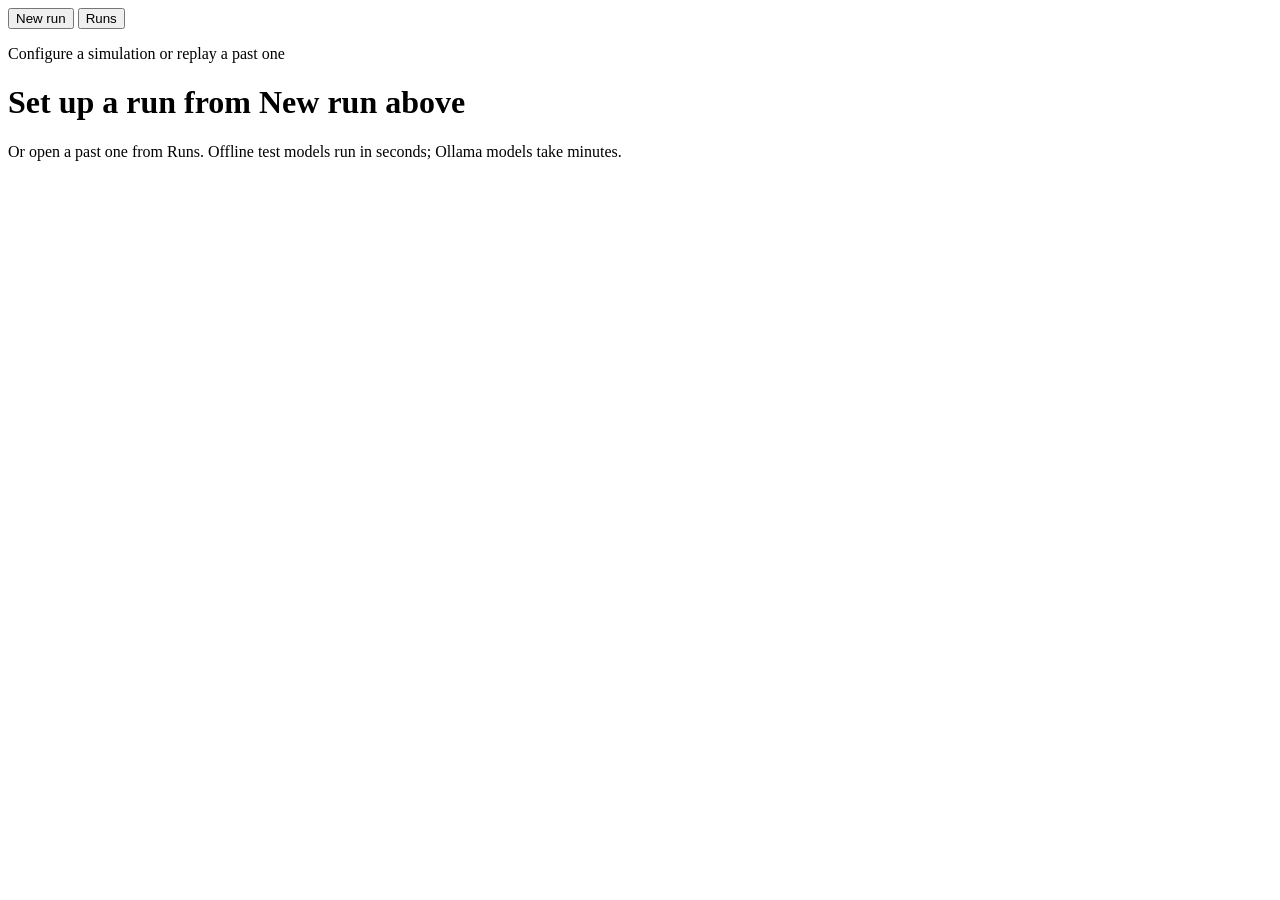
==== src/disensa/app/web/lab/index.html @ bc76a9f4 "Network topologies: finish docs section, add config checks - Docs: ER card says clustering is low (n" ====
<!doctype html>
<html lang="en">
<head>
<meta charset="utf-8">
<meta name="viewport" content="width=device-width, initial-scale=1">
<title>Opinion Lab</title>
<link rel="preconnect" href="https://fonts.googleapis.com">
<link rel="preconnect" href="https://fonts.gstatic.com" crossorigin>
<link rel="stylesheet" href="https://fonts.googleapis.com/css2?family=Geist:wght@400;500;600&family=Geist+Mono:wght@500&display=swap">
<script src="/vendor/d3.min.js"></script>
<link rel="stylesheet" href="/shared/base.css">
<link rel="stylesheet" href="/lab/lab.css">
<script src="/shared/header.js"></script>
</head>
<body>
<site-header current="lab"></site-header>

<section class="labcard" id="labcard" aria-label="Lab">
  <div class="labbar">
    <div class="toggle" role="group" aria-label="Lab panels">
      <button type="button" id="tab-new" aria-pressed="false" aria-controls="drawer">New run</button>
      <button type="button" id="tab-runs" aria-pressed="false" aria-controls="drawer">Runs</button>
    </div>
    <p class="labbar-hint">Configure a simulation or replay a past one</p>
  </div>
  <div class="drawer" id="drawer">
    <div class="drawer-inner">
      <div class="drawer-scroll">
        <section id="pane-new" hidden>
          
          <form id="form" autocomplete="off" novalidate>
        <p class="wiz-count" id="wiz-count"></p>
        <div class="wiz-progress" id="wiz-progress"></div>
        <section class="wiz-step" data-step="start" hidden>
          <h3>Start</h3>
          <p class="intro">Begin from a preset, or set everything yourself. Every step can be changed later.</p>
          <fieldset>
          <label class="f">Start from a preset
            <select id="preset"><option value="">Custom</option></select>
          </label>
        </fieldset>
          <fieldset>
          <legend>Agents</legend>
          <p class="hint">LLM agents interact by exchanging messages; a numeric model moves numbers with a fixed rule.</p>
          <div class="seg" role="group" aria-label="Engine">
            <button type="button" id="eng-llm" aria-pressed="true">LLM agents</button>
            <button type="button" id="eng-num" aria-pressed="false">Numeric model</button>
          </div>
          <div class="row">
            <label class="f">Run name <input type="text" id="name" value="my_run"></label>
            <label class="f">Seed <input type="number" id="seed" value="1" step="1"></label>
          </div>
        </fieldset>
        </section>
        <section class="wiz-step" data-step="network" hidden>
          <h3>Network</h3>
          <p class="intro">Who is connected to whom.</p>
          <fieldset>
          <legend>Network</legend>
          <div class="row">
            <label class="f">Topology
              <select id="topology">
                <option value="watts_strogatz">Small-world (Watts–Strogatz)</option>
                <option value="barabasi_albert">Scale-free (Barabási–Albert)</option>
                <option value="erdos_renyi">Random (Erdős–Rényi)</option>
              </select>
            </label>
            <label class="f">Agents <input type="number" id="n" value="50" min="3" max="500"></label>
          </div>
          <div class="row" data-topo="watts_strogatz">
            <label class="f">Neighbours k <input type="number" id="k" value="6" min="2" step="2"></label>
            <label class="f">Rewire β <input type="number" id="beta" value="0.1" min="0" max="1" step="0.05"></label>
          </div>
          <div class="row" data-topo="barabasi_albert">
            <label class="f">Links per new node m <input type="number" id="m" value="3" min="1"></label>
          </div>
          <div class="row" data-topo="erdos_renyi">
            <label class="f">Edge probability p <input type="number" id="p" value="0.12" min="0" max="1" step="0.01"></label>
          </div>
        </fieldset>
          <div class="checks" data-checks="network" aria-live="polite"></div>
        </section>
        <section class="wiz-step" data-step="opinions" hidden>
          <h3>Initial opinions</h3>
          <p class="intro">Where agents stand at step 0, from −2 (strongly oppose) to +2 (strongly support).</p>
          <fieldset>
          <legend>Initial opinions (−2 … +2)</legend>
          <div class="row">
            <label class="f">Distribution
              <select id="dist">
                <option value="uniform">Uniform</option>
                <option value="normal">Normal</option>
                <option value="bimodal">Two camps</option>
              </select>
            </label>
          </div>
          <div class="row" id="dist-params">
            <label class="f" id="mean-label">Mean <input type="number" id="mean" value="0" step="0.1"></label>
            <label class="f">Spread (std) <input type="number" id="std" value="1" min="0" step="0.1"></label>
          </div>
        </fieldset>
          <div class="checks" data-checks="opinions" aria-live="polite"></div>
        </section>
        <section class="wiz-step" data-step="algorithm" hidden>
          <h3>Algorithm</h3>
          <p class="intro">The rule each agent uses to update its opinion.</p>
          <fieldset>
            <legend>Algorithm</legend>
            <label class="f">Model
              <select id="algo">
                <option value="bounded_confidence">Bounded confidence (Hegselmann–Krause)</option>
                <option value="degroot">DeGroot</option>
              </select>
            </label>
            <div class="row">
              <label class="f">Steps <input type="number" id="steps" value="60" min="1" max="1000"></label>
              <label class="f" data-algo="bc">Confidence ε <input type="number" id="eps" value="0.8" min="0" step="0.1"></label>
            </div>
            <div class="row">
              <label class="f" data-algo="bc">Rate μ <input type="number" id="mu" value="0.5" min="0" max="1" step="0.05"></label>
            </div>
          </fieldset>
          <div class="checks" data-checks="algorithm" aria-live="polite"></div>
        </section>
        <section class="wiz-step" data-step="models" hidden>
          <h3>Topic and models</h3>
          <p class="intro">What agents discuss, and which language models play them.</p>
          <fieldset>
            <legend>Topic</legend>
            <label class="f">Statement agents take a position on
              <textarea id="statement">Euthanasia should be legal for terminally ill adults who clearly request it.</textarea>
            </label>
          </fieldset>
          <fieldset>
            <legend>Models</legend>
            <div id="ollama-note" class="notice" hidden></div>
            <div id="models"></div>
            <button type="button" class="link-btn" id="add-model">+ Add model</button>
            <p class="hint">Weights set each model's share of agents; agents are placed at random.</p>
          </fieldset>
        </section>
        <section class="wiz-step" data-step="interactions" hidden>
          <h3>Interactions</h3>
          <p class="intro">How long the run lasts and how many others each agent interacts with per step.</p>
          <fieldset>
            <legend>Simulation</legend>
            <div class="row3">
              <label class="f">Steps <input type="number" id="llm-steps" value="15" min="1" max="200"></label>
              <label class="f">Interactions min <input type="number" id="imin" value="2" min="0"></label>
              <label class="f">max <input type="number" id="imax" value="5" min="1"></label>
            </div>
          </fieldset>
          <div class="checks" data-checks="interactions" aria-live="polite"></div>
        </section>
        <section class="wiz-step" data-step="review" hidden>
          <h3>Review and run</h3>
          <p class="intro">Check your choices. Use Edit to go back to any step.</p>
          <div class="checks" data-checks="review" aria-live="polite"></div>
          <div class="review" id="review"></div>
        </section>
        <div class="wiz-nav">
          <button type="button" class="btn-ghost" id="wiz-back">Back</button>
          <p class="error" id="form-error" role="alert"></p>
          <button type="button" class="primary" id="wiz-next">Next</button>
          <button class="primary" id="run-btn" type="submit" hidden>Run simulation</button>
        </div>
      </form>
        </section>
        <section id="pane-runs" hidden>
          <div class="drawer-head"><h2>Previous runs</h2><p class="hint">Open one to replay it.</p></div>
          <div id="runs"></div>
        </section>
      </div>
    </div>
  </div>
</section>

<div class="shell">
  <main>
    <div id="empty" class="empty">
      <div>
        <h1>Set up a run from New run above</h1>
        <p>Or open a past one from Runs. Offline test models run in seconds; Ollama models take minutes.</p>
      </div>
    </div>

    <div id="view" hidden>
      <div class="head">
        <h1 id="title"></h1>
        <div style="display:flex;gap:8px;align-items:center">
          <span class="pill" id="status"></span>
          <button type="button" class="icon-btn" id="cancel" hidden style="padding:0 10px">Stop</button>
        </div>
      </div>
      <p class="topic" id="topic"></p>
      <div class="chips" id="chips"></div>

      <div class="controls">
        <button type="button" class="play" id="play" aria-label="Play">▶</button>
        <input type="range" id="scrub" min="0" max="1" step="0.001" value="0" aria-label="Time">
        <div class="stepbox"><span class="hint">Step</span> <b id="step">0</b><span class="hint" id="of"> / 0</span></div>
        <label class="hint">Speed
          <select id="speed">
            <option value="0.5">slow</option>
            <option value="1.2" selected>normal</option>
            <option value="3">fast</option>
          </select>
        </label>
        <button type="button" class="icon-btn" id="table-toggle" style="padding:0 10px">Table</button>
      </div>

      <div class="grid">
        <div class="card">
          <h2>Network</h2>
          <div id="net"></div>
          <div class="legend" id="net-legend"></div>
        </div>
        <div class="card">
          <h2>Agent</h2>
          <div id="agent"></div>
        </div>
      </div>

      <div class="charts">
        <div class="card chart"><h2>Polarization</h2><div id="c-pol"></div></div>
        <div class="card chart"><h2>Disagreement with neighbours</h2><div id="c-dis"></div></div>
        <div class="card chart"><h2>Neighbour correlation</h2><div id="c-nci"></div></div>
      </div>
      <div class="charts2">
        <div class="card chart"><h2 id="means-title">Mean opinion by model</h2><div id="c-means"></div><div class="legend" id="means-legend"></div></div>
        <div class="card chart"><h2>Opinion distribution</h2><div id="c-hist"></div></div>
      </div>

      <div class="card" id="table-card" hidden>
        <h2>All agents</h2>
        <div class="table-scroll">
          <table><thead><tr><th class="num">Agent</th><th>Model</th><th class="num">Opinion</th><th class="num">Links</th><th>Message</th></tr></thead><tbody id="tbody"></tbody></table>
        </div>
      </div>
    </div>
  </main>
</div>
<div id="tooltip" role="status"></div>

<script src="/lab/lab.js"></script>
</body>
</html>
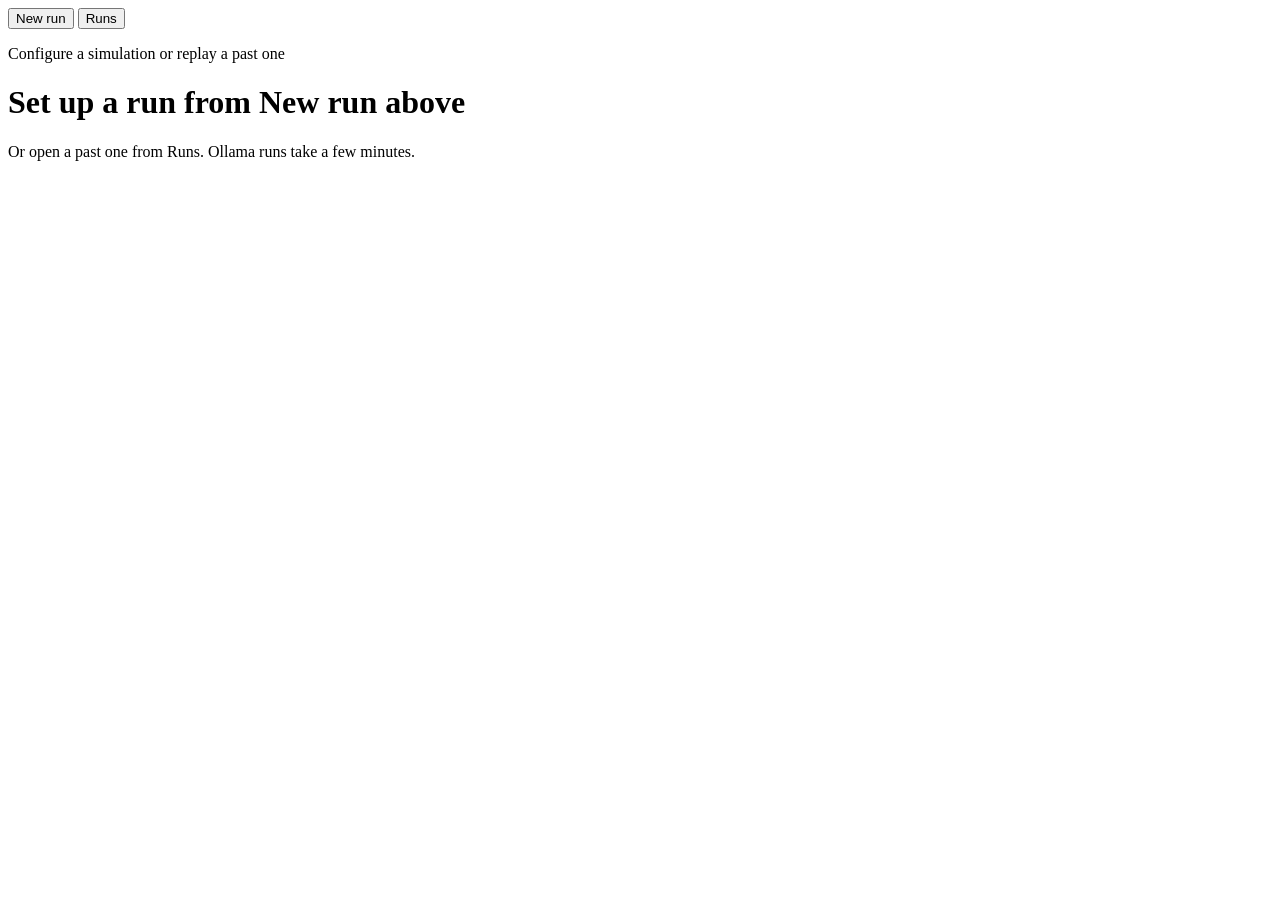
==== commit 94126734: "Remove the offline fake models from the app The lab, server, LLM client and demo configs no longer o" ====
--- a/src/disensa/app/web/lab/index.html
+++ b/src/disensa/app/web/lab/index.html
@@ -110,6 +110,7 @@
               <select id="algo">
                 <option value="bounded_confidence">Bounded confidence (Hegselmann–Krause)</option>
                 <option value="degroot">DeGroot</option>
+                <option value="friedkin_johnsen">Friedkin–Johnsen</option>
               </select>
             </label>
             <div class="row">
@@ -118,6 +119,7 @@
             </div>
             <div class="row">
               <label class="f" data-algo="bc">Rate μ <input type="number" id="mu" value="0.5" min="0" max="1" step="0.05"></label>
+              <label class="f" data-algo="fj">Stubbornness λ <input type="number" id="lam" value="1" min="0.1" step="0.1"></label>
             </div>
           </fieldset>
           <div class="checks" data-checks="algorithm" aria-live="polite"></div>
@@ -180,7 +182,7 @@
     <div id="empty" class="empty">
       <div>
         <h1>Set up a run from New run above</h1>
-        <p>Or open a past one from Runs. Offline test models run in seconds; Ollama models take minutes.</p>
+        <p>Or open a past one from Runs. Ollama runs take a few minutes.</p>
       </div>
     </div>
 
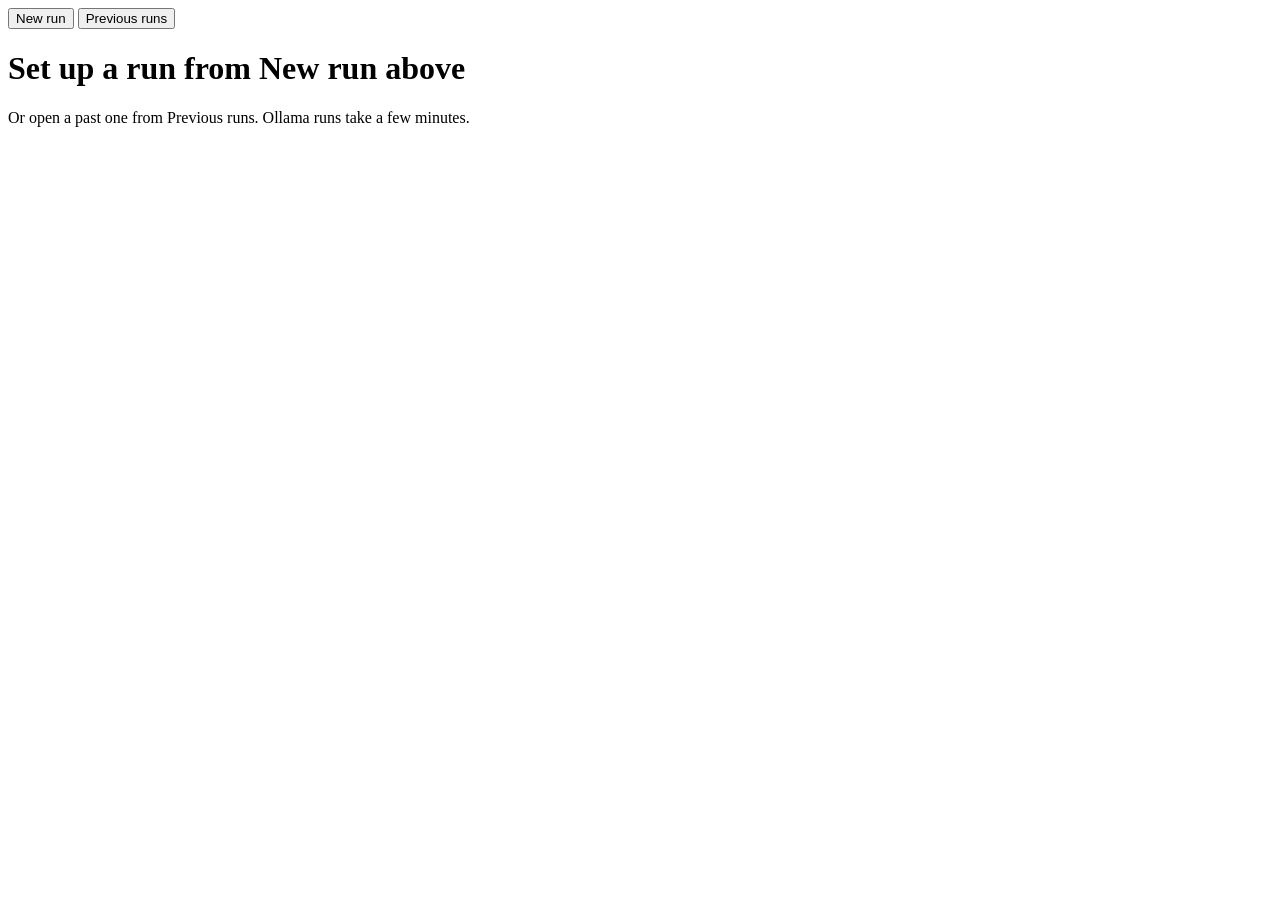
==== commit c9f72e39: "Lab: redesign the setup wizard, local models only - Setup steps: card pickers for topology, distribu" ====
--- a/src/disensa/app/web/lab/index.html
+++ b/src/disensa/app/web/lab/index.html
@@ -19,9 +19,8 @@
   <div class="labbar">
     <div class="toggle" role="group" aria-label="Lab panels">
       <button type="button" id="tab-new" aria-pressed="false" aria-controls="drawer">New run</button>
-      <button type="button" id="tab-runs" aria-pressed="false" aria-controls="drawer">Runs</button>
-    </div>
-    <p class="labbar-hint">Configure a simulation or replay a past one</p>
+      <button type="button" id="tab-runs" aria-pressed="false" aria-controls="drawer">Previous runs</button>
+    </div>
   </div>
   <div class="drawer" id="drawer">
     <div class="drawer-inner">
@@ -33,38 +32,43 @@
         <div class="wiz-progress" id="wiz-progress"></div>
         <section class="wiz-step" data-step="start" hidden>
           <h3>Start</h3>
-          <p class="intro">Begin from a preset, or set everything yourself. Every step can be changed later.</p>
-          <fieldset>
-          <label class="f">Start from a preset
-            <select id="preset"><option value="">Custom</option></select>
-          </label>
-        </fieldset>
+          <p class="intro">Choose between LLM agents or Numeric Algorithms, a name for the run and a seed for reproduction. For more information refer to <a href="/docs#how-a-run-works" target="_blank" rel="noopener">How a run works</a>.</p>
           <fieldset>
           <legend>Agents</legend>
-          <p class="hint">LLM agents interact by exchanging messages; a numeric model moves numbers with a fixed rule.</p>
           <div class="seg" role="group" aria-label="Engine">
             <button type="button" id="eng-llm" aria-pressed="true">LLM agents</button>
-            <button type="button" id="eng-num" aria-pressed="false">Numeric model</button>
-          </div>
-          <div class="row">
-            <label class="f">Run name <input type="text" id="name" value="my_run"></label>
+            <button type="button" id="eng-num" aria-pressed="false">Numeric algorithms</button>
+          </div>
+          <div class="row">
+            <label class="f">Run name <input type="text" id="name" value="Run 1"></label>
             <label class="f">Seed <input type="number" id="seed" value="1" step="1"></label>
           </div>
         </fieldset>
         </section>
         <section class="wiz-step" data-step="network" hidden>
           <h3>Network</h3>
-          <p class="intro">Who is connected to whom.</p>
-          <fieldset>
-          <legend>Network</legend>
-          <div class="row">
-            <label class="f">Topology
-              <select id="topology">
-                <option value="watts_strogatz">Small-world (Watts–Strogatz)</option>
-                <option value="barabasi_albert">Scale-free (Barabási–Albert)</option>
-                <option value="erdos_renyi">Random (Erdős–Rényi)</option>
-              </select>
-            </label>
+          <p class="intro">Configure the network structure and its respective parameters. For more information refer to <a href="/docs#topologies" target="_blank" rel="noopener">Network Topologies</a>.</p>
+          <fieldset>
+          <legend>Topology</legend>
+          <input type="hidden" id="topology" value="watts_strogatz">
+          <div class="pick-cards" role="group" aria-label="Topology" data-for="topology">
+            <button type="button" class="pick-card" data-value="erdos_renyi" aria-pressed="false">
+              <svg width="63" height="42" viewBox="0 0 84 56" aria-hidden="true"><g stroke="#9ec5f4" stroke-width="1.2"><line x1="12" y1="12" x2="40" y2="44"/><line x1="12" y1="12" x2="70" y2="16"/><line x1="40" y1="44" x2="70" y2="16"/><line x1="26" y1="30" x2="58" y2="40"/><line x1="58" y1="40" x2="70" y2="16"/><line x1="12" y1="12" x2="26" y2="30"/></g><g fill="#2a78d6"><circle cx="12" cy="12" r="4"/><circle cx="40" cy="44" r="4"/><circle cx="70" cy="16" r="4"/><circle cx="26" cy="30" r="4"/><circle cx="58" cy="40" r="4"/></g></svg>
+              <span class="pick-name">Random</span><span class="pick-sub">Erdős–Rényi</span>
+            </button>
+            <button type="button" class="pick-card" data-value="watts_strogatz" aria-pressed="true">
+              <svg width="63" height="42" viewBox="0 0 84 56" aria-hidden="true"><g stroke="#9ec5f4" stroke-width="1.2"><line x1="42.0" y1="6.0" x2="57.6" y2="12.4"/><line x1="57.6" y1="12.4" x2="64.0" y2="28.0"/><line x1="64.0" y1="28.0" x2="57.6" y2="43.6"/><line x1="57.6" y1="43.6" x2="42.0" y2="50.0"/><line x1="42.0" y1="50.0" x2="26.4" y2="43.6"/><line x1="26.4" y1="43.6" x2="20.0" y2="28.0"/><line x1="20.0" y1="28.0" x2="26.4" y2="12.4"/><line x1="26.4" y1="12.4" x2="42.0" y2="6.0"/><line x1="42.0" y1="6.0" x2="64.0" y2="28.0"/><line x1="57.6" y1="12.4" x2="57.6" y2="43.6"/><line x1="64.0" y1="28.0" x2="42.0" y2="50.0"/><line x1="57.6" y1="43.6" x2="26.4" y2="43.6"/><line x1="42.0" y1="50.0" x2="20.0" y2="28.0"/><line x1="26.4" y1="43.6" x2="26.4" y2="12.4"/><line x1="20.0" y1="28.0" x2="42.0" y2="6.0"/></g><g stroke="#2a78d6" stroke-width="1.2" opacity="0.75"><line x1="57.6" y1="12.4" x2="26.4" y2="43.6"/></g><g fill="#2a78d6"><circle cx="42.0" cy="6.0" r="3.5"/><circle cx="57.6" cy="12.4" r="3.5"/><circle cx="64.0" cy="28.0" r="3.5"/><circle cx="57.6" cy="43.6" r="3.5"/><circle cx="42.0" cy="50.0" r="3.5"/><circle cx="26.4" cy="43.6" r="3.5"/><circle cx="20.0" cy="28.0" r="3.5"/><circle cx="26.4" cy="12.4" r="3.5"/></g></svg>
+              <span class="pick-name">Small-world</span><span class="pick-sub">Watts–Strogatz</span>
+            </button>
+            <button type="button" class="pick-card" data-value="barabasi_albert" aria-pressed="false">
+              <svg width="63" height="42" viewBox="0 0 84 56" aria-hidden="true"><g stroke="#9ec5f4" stroke-width="1.2"><line x1="42" y1="28" x2="14" y2="10"/><line x1="42" y1="28" x2="14" y2="46"/><line x1="42" y1="28" x2="70" y2="10"/><line x1="42" y1="28" x2="72" y2="44"/><line x1="42" y1="28" x2="42" y2="6"/><line x1="70" y1="10" x2="78" y2="26"/></g><g fill="#2a78d6"><circle cx="42" cy="28" r="6.5"/><circle cx="14" cy="10" r="3"/><circle cx="14" cy="46" r="3"/><circle cx="70" cy="10" r="4"/><circle cx="72" cy="44" r="3"/><circle cx="42" cy="6" r="3"/><circle cx="78" cy="26" r="3"/></g></svg>
+              <span class="pick-name">Scale-free</span><span class="pick-sub">Barabási–Albert</span>
+            </button>
+          </div>
+        </fieldset>
+          <fieldset>
+          <legend>Parameters</legend>
+          <div class="row">
             <label class="f">Agents <input type="number" id="n" value="50" min="3" max="500"></label>
           </div>
           <div class="row" data-topo="watts_strogatz">
@@ -82,19 +86,32 @@
         </section>
         <section class="wiz-step" data-step="opinions" hidden>
           <h3>Initial opinions</h3>
-          <p class="intro">Where agents stand at step 0, from −2 (strongly oppose) to +2 (strongly support).</p>
-          <fieldset>
-          <legend>Initial opinions (−2 … +2)</legend>
-          <div class="row">
-            <label class="f">Distribution
-              <select id="dist">
-                <option value="uniform">Uniform</option>
-                <option value="normal">Normal</option>
-                <option value="bimodal">Two camps</option>
-              </select>
-            </label>
-          </div>
-          <div class="row" id="dist-params">
+          <p class="intro">Choose how opinions are spread across agents at step 0, and its respective parameters. For more information refer to <a href="/docs#initial-opinions" target="_blank" rel="noopener">Initial opinions</a>.</p>
+          <fieldset>
+          <legend>Distribution</legend>
+          <select id="dist" hidden>
+            <option value="uniform">Uniform</option>
+            <option value="normal">Normal</option>
+            <option value="bimodal">Two camps</option>
+          </select>
+          <div class="pick-cards" role="group" aria-label="Distribution" data-for="dist">
+            <button type="button" class="pick-card" data-value="uniform" aria-pressed="true">
+              <svg width="63" height="42" viewBox="0 0 63 42" aria-hidden="true"><line x1="0" y1="38.5" x2="63" y2="38.5" stroke="#9ec5f4" stroke-width="1"/><g fill="#2a78d6" fill-opacity="0.7"><rect x="2.00" y="20.4" width="2.53" height="17.6" rx="0.5"/><rect x="5.53" y="20.4" width="2.53" height="17.6" rx="0.5"/><rect x="9.06" y="20.4" width="2.53" height="17.6" rx="0.5"/><rect x="12.59" y="20.4" width="2.53" height="17.6" rx="0.5"/><rect x="16.12" y="20.4" width="2.53" height="17.6" rx="0.5"/><rect x="19.65" y="20.4" width="2.53" height="17.6" rx="0.5"/><rect x="23.18" y="20.4" width="2.53" height="17.6" rx="0.5"/><rect x="26.71" y="20.4" width="2.53" height="17.6" rx="0.5"/><rect x="30.24" y="20.4" width="2.53" height="17.6" rx="0.5"/><rect x="33.76" y="20.4" width="2.53" height="17.6" rx="0.5"/><rect x="37.29" y="20.4" width="2.53" height="17.6" rx="0.5"/><rect x="40.82" y="20.4" width="2.53" height="17.6" rx="0.5"/><rect x="44.35" y="20.4" width="2.53" height="17.6" rx="0.5"/><rect x="47.88" y="20.4" width="2.53" height="17.6" rx="0.5"/><rect x="51.41" y="20.4" width="2.53" height="17.6" rx="0.5"/><rect x="54.94" y="20.4" width="2.53" height="17.6" rx="0.5"/><rect x="58.47" y="20.4" width="2.53" height="17.6" rx="0.5"/></g></svg>
+              <span class="pick-name">Uniform</span>
+            </button>
+            <button type="button" class="pick-card" data-value="normal" aria-pressed="false">
+              <svg width="63" height="42" viewBox="0 0 63 42" aria-hidden="true"><line x1="0" y1="38.5" x2="63" y2="38.5" stroke="#9ec5f4" stroke-width="1"/><g fill="#2a78d6" fill-opacity="0.7"><rect x="2.00" y="36.4" width="2.53" height="1.6" rx="0.5"/><rect x="5.53" y="36.0" width="2.53" height="2.0" rx="0.5"/><rect x="9.06" y="33.8" width="2.53" height="4.2" rx="0.5"/><rect x="12.59" y="30.2" width="2.53" height="7.8" rx="0.5"/><rect x="16.12" y="25.0" width="2.53" height="13.0" rx="0.5"/><rect x="19.65" y="18.8" width="2.53" height="19.2" rx="0.5"/><rect x="23.18" y="12.5" width="2.53" height="25.5" rx="0.5"/><rect x="26.71" y="7.8" width="2.53" height="30.2" rx="0.5"/><rect x="30.24" y="6.0" width="2.53" height="32.0" rx="0.5"/><rect x="33.76" y="7.8" width="2.53" height="30.2" rx="0.5"/><rect x="37.29" y="12.5" width="2.53" height="25.5" rx="0.5"/><rect x="40.82" y="18.8" width="2.53" height="19.2" rx="0.5"/><rect x="44.35" y="25.0" width="2.53" height="13.0" rx="0.5"/><rect x="47.88" y="30.2" width="2.53" height="7.8" rx="0.5"/><rect x="51.41" y="33.8" width="2.53" height="4.2" rx="0.5"/><rect x="54.94" y="36.0" width="2.53" height="2.0" rx="0.5"/><rect x="58.47" y="36.4" width="2.53" height="1.6" rx="0.5"/></g></svg>
+              <span class="pick-name">Normal</span>
+            </button>
+            <button type="button" class="pick-card" data-value="bimodal" aria-pressed="false">
+              <svg width="63" height="42" viewBox="0 0 63 42" aria-hidden="true"><line x1="0" y1="38.5" x2="63" y2="38.5" stroke="#9ec5f4" stroke-width="1"/><g fill="#2a78d6" fill-opacity="0.7"><rect x="2.00" y="24.1" width="2.53" height="13.9" rx="0.5"/><rect x="5.53" y="14.2" width="2.53" height="23.8" rx="0.5"/><rect x="9.06" y="7.0" width="2.53" height="31.0" rx="0.5"/><rect x="12.59" y="7.2" width="2.53" height="30.8" rx="0.5"/><rect x="16.12" y="14.7" width="2.53" height="23.3" rx="0.5"/><rect x="19.65" y="24.6" width="2.53" height="13.4" rx="0.5"/><rect x="23.18" y="32.1" width="2.53" height="5.9" rx="0.5"/><rect x="26.71" y="36.1" width="2.53" height="1.9" rx="0.5"/><rect x="30.24" y="36.4" width="2.53" height="1.6" rx="0.5"/><rect x="33.76" y="36.1" width="2.53" height="1.9" rx="0.5"/><rect x="37.29" y="32.1" width="2.53" height="5.9" rx="0.5"/><rect x="40.82" y="24.6" width="2.53" height="13.4" rx="0.5"/><rect x="44.35" y="14.7" width="2.53" height="23.3" rx="0.5"/><rect x="47.88" y="7.2" width="2.53" height="30.8" rx="0.5"/><rect x="51.41" y="7.0" width="2.53" height="31.0" rx="0.5"/><rect x="54.94" y="14.2" width="2.53" height="23.8" rx="0.5"/><rect x="58.47" y="24.1" width="2.53" height="13.9" rx="0.5"/></g></svg>
+              <span class="pick-name">Two camps</span>
+            </button>
+          </div>
+        </fieldset>
+          <fieldset id="dist-params">
+          <legend>Parameters</legend>
+          <div class="row">
             <label class="f" id="mean-label">Mean <input type="number" id="mean" value="0" step="0.1"></label>
             <label class="f">Spread (std) <input type="number" id="std" value="1" min="0" step="0.1"></label>
           </div>
@@ -103,47 +120,70 @@
         </section>
         <section class="wiz-step" data-step="algorithm" hidden>
           <h3>Algorithm</h3>
-          <p class="intro">The rule each agent uses to update its opinion.</p>
-          <fieldset>
-            <legend>Algorithm</legend>
-            <label class="f">Model
-              <select id="algo">
-                <option value="bounded_confidence">Bounded confidence (Hegselmann–Krause)</option>
-                <option value="degroot">DeGroot</option>
-                <option value="friedkin_johnsen">Friedkin–Johnsen</option>
-              </select>
-            </label>
-            <div class="row">
-              <label class="f">Steps <input type="number" id="steps" value="60" min="1" max="1000"></label>
-              <label class="f" data-algo="bc">Confidence ε <input type="number" id="eps" value="0.8" min="0" step="0.1"></label>
-            </div>
-            <div class="row">
-              <label class="f" data-algo="bc">Rate μ <input type="number" id="mu" value="0.5" min="0" max="1" step="0.05"></label>
-              <label class="f" data-algo="fj">Stubbornness λ <input type="number" id="lam" value="1" min="0.1" step="0.1"></label>
-            </div>
-          </fieldset>
+          <p class="intro">Choose the rule each agent uses to update its opinion, and its respective parameters. For more information refer to <a href="/docs#algorithms" target="_blank" rel="noopener">Numeric algorithms</a>.</p>
+          <fieldset>
+          <legend>Algorithm</legend>
+          <select id="algo" hidden>
+            <option value="bounded_confidence">Bounded confidence (Hegselmann–Krause)</option>
+            <option value="degroot">DeGroot</option>
+            <option value="friedkin_johnsen">Friedkin–Johnsen</option>
+          </select>
+          <div class="pick-cards" role="group" aria-label="Algorithm" data-for="algo">
+            <button type="button" class="pick-card" data-value="degroot" aria-pressed="false">
+              <svg width="63" height="42" viewBox="0 0 63 42" aria-hidden="true"><line x1="0" y1="40.5" x2="63" y2="40.5" stroke="#9ec5f4" stroke-width="1"/><g fill="none" stroke="#2a78d6" stroke-opacity="0.7" stroke-width="1.2" stroke-linecap="round"><polyline points="2.0,38.1 5.0,34.1 7.9,31.0 10.8,28.6 13.8,26.8 16.8,25.3 19.7,24.2 22.6,23.3 25.6,22.6 28.6,22.1 31.5,21.6 34.5,21.3 37.4,21.1 40.4,20.9 43.3,20.7 46.2,20.6 49.2,20.5 52.1,20.4 55.1,20.4 58.0,20.3 61.0,20.3"/><polyline points="2.0,32.4 5.0,29.7 7.9,27.6 10.8,25.9 13.8,24.7 16.8,23.7 19.7,22.9 22.6,22.3 25.6,21.8 28.6,21.5 31.5,21.2 34.5,21.0 37.4,20.8 40.4,20.6 43.3,20.5 46.2,20.5 49.2,20.4 52.1,20.3 55.1,20.3 58.0,20.3 61.0,20.3"/><polyline points="2.0,27.6 5.0,26.0 7.9,24.7 10.8,23.7 13.8,22.9 16.8,22.3 19.7,21.8 22.6,21.5 25.6,21.2 28.6,21.0 31.5,20.8 34.5,20.6 37.4,20.5 40.4,20.5 43.3,20.4 46.2,20.3 49.2,20.3 52.1,20.3 55.1,20.3 58.0,20.2 61.0,20.2"/><polyline points="2.0,22.9 5.0,22.3 7.9,21.8 10.8,21.5 13.8,21.2 16.8,21.0 19.7,20.8 22.6,20.6 25.6,20.5 28.6,20.5 31.5,20.4 34.5,20.3 37.4,20.3 40.4,20.3 43.3,20.3 46.2,20.2 49.2,20.2 52.1,20.2 55.1,20.2 58.0,20.2 61.0,20.2"/><polyline points="2.0,17.2 5.0,17.9 7.9,18.4 10.8,18.8 13.8,19.1 16.8,19.3 19.7,19.5 22.6,19.7 25.6,19.8 28.6,19.9 31.5,19.9 34.5,20.0 37.4,20.0 40.4,20.1 43.3,20.1 46.2,20.1 49.2,20.1 52.1,20.1 55.1,20.1 58.0,20.1 61.0,20.1"/><polyline points="2.0,12.4 5.0,14.2 7.9,15.5 10.8,16.5 13.8,17.3 16.8,18.0 19.7,18.4 22.6,18.8 25.6,19.1 28.6,19.4 31.5,19.5 34.5,19.7 37.4,19.8 40.4,19.9 43.3,19.9 46.2,20.0 49.2,20.0 52.1,20.1 55.1,20.1 58.0,20.1 61.0,20.1"/><polyline points="2.0,7.7 5.0,10.5 7.9,12.6 10.8,14.3 13.8,15.6 16.8,16.6 19.7,17.4 22.6,18.0 25.6,18.5 28.6,18.9 31.5,19.1 34.5,19.4 37.4,19.5 40.4,19.7 43.3,19.8 46.2,19.9 49.2,19.9 52.1,20.0 55.1,20.0 58.0,20.1 61.0,20.1"/><polyline points="2.0,2.9 5.0,6.8 7.9,9.7 10.8,12.0 13.8,13.8 16.8,15.2 19.7,16.3 22.6,17.2 25.6,17.8 28.6,18.4 31.5,18.8 34.5,19.1 37.4,19.3 40.4,19.5 43.3,19.6 46.2,19.8 49.2,19.9 52.1,19.9 55.1,20.0 58.0,20.0 61.0,20.1"/></g></svg>
+              <span class="pick-name">DeGroot</span><span class="pick-sub">Averaging</span>
+            </button>
+            <button type="button" class="pick-card" data-value="bounded_confidence" aria-pressed="true">
+              <svg width="63" height="42" viewBox="0 0 63 42" aria-hidden="true"><line x1="0" y1="40.5" x2="63" y2="40.5" stroke="#9ec5f4" stroke-width="1"/><g fill="none" stroke="#2a78d6" stroke-opacity="0.7" stroke-width="1.2" stroke-linecap="round"><polyline points="2.0,38.1 5.0,36.6 7.9,35.5 10.8,34.6 13.8,33.9 16.8,33.4 19.7,32.9 22.6,32.6 25.6,32.3 28.6,32.2 31.5,32.0 34.5,31.9 37.4,31.8 40.4,31.7 43.3,31.7 46.2,31.6 49.2,31.6 52.1,31.5 55.1,31.5 58.0,31.5 61.0,31.5"/><polyline points="2.0,32.4 5.0,32.2 7.9,32.0 10.8,31.9 13.8,31.8 16.8,31.7 19.7,31.7 22.6,31.6 25.6,31.6 28.6,31.6 31.5,31.5 34.5,31.5 37.4,31.5 40.4,31.5 43.3,31.5 46.2,31.5 49.2,31.5 52.1,31.5 55.1,31.5 58.0,31.5 61.0,31.5"/><polyline points="2.0,27.6 5.0,28.5 7.9,29.1 10.8,29.7 13.8,30.1 16.8,30.4 19.7,30.6 22.6,30.8 25.6,30.9 28.6,31.0 31.5,31.1 34.5,31.2 37.4,31.3 40.4,31.3 43.3,31.3 46.2,31.4 49.2,31.4 52.1,31.4 55.1,31.4 58.0,31.4 61.0,31.4"/><polyline points="2.0,22.9 5.0,24.8 7.9,26.3 10.8,27.4 13.8,28.3 16.8,29.0 19.7,29.5 22.6,30.0 25.6,30.3 28.6,30.5 31.5,30.7 34.5,30.9 37.4,31.0 40.4,31.1 43.3,31.2 46.2,31.2 49.2,31.3 52.1,31.3 55.1,31.4 58.0,31.4 61.0,31.4"/><polyline points="2.0,17.2 5.0,15.4 7.9,14.0 10.8,12.9 13.8,12.1 16.8,11.4 19.7,10.9 22.6,10.5 25.6,10.2 28.6,10.0 31.5,9.8 34.5,9.6 37.4,9.5 40.4,9.4 43.3,9.4 46.2,9.3 49.2,9.3 52.1,9.2 55.1,9.2 58.0,9.2 61.0,9.2"/><polyline points="2.0,12.4 5.0,11.7 7.9,11.1 10.8,10.7 13.8,10.3 16.8,10.1 19.7,9.9 22.6,9.7 25.6,9.6 28.6,9.5 31.5,9.4 34.5,9.3 37.4,9.3 40.4,9.3 43.3,9.2 46.2,9.2 49.2,9.2 52.1,9.2 55.1,9.2 58.0,9.2 61.0,9.1"/><polyline points="2.0,7.7 5.0,8.0 7.9,8.3 10.8,8.5 13.8,8.6 16.8,8.7 19.7,8.8 22.6,8.9 25.6,8.9 28.6,9.0 31.5,9.0 34.5,9.0 37.4,9.1 40.4,9.1 43.3,9.1 46.2,9.1 49.2,9.1 52.1,9.1 55.1,9.1 58.0,9.1 61.0,9.1"/><polyline points="2.0,2.9 5.0,4.3 7.9,5.4 10.8,6.2 13.8,6.9 16.8,7.4 19.7,7.7 22.6,8.1 25.6,8.3 28.6,8.5 31.5,8.6 34.5,8.7 37.4,8.8 40.4,8.9 43.3,8.9 46.2,9.0 49.2,9.0 52.1,9.0 55.1,9.1 58.0,9.1 61.0,9.1"/></g></svg>
+              <span class="pick-name">Bounded confidence</span><span class="pick-sub">Hegselmann–Krause</span>
+            </button>
+            <button type="button" class="pick-card" data-value="friedkin_johnsen" aria-pressed="false">
+              <svg width="63" height="42" viewBox="0 0 63 42" aria-hidden="true"><line x1="0" y1="40.5" x2="63" y2="40.5" stroke="#9ec5f4" stroke-width="1"/><g fill="none" stroke="#2a78d6" stroke-opacity="0.7" stroke-width="1.2" stroke-linecap="round"><polyline points="2.0,38.1 5.0,36.1 7.9,34.6 10.8,33.4 13.8,32.4 16.8,31.7 19.7,31.1 22.6,30.7 25.6,30.3 28.6,30.1 31.5,29.9 34.5,29.7 37.4,29.6 40.4,29.5 43.3,29.4 46.2,29.3 49.2,29.3 52.1,29.3 55.1,29.2 58.0,29.2 61.0,29.2"/><polyline points="2.0,32.4 5.0,31.0 7.9,30.0 10.8,29.2 13.8,28.5 16.8,28.0 19.7,27.6 22.6,27.3 25.6,27.1 28.6,26.9 31.5,26.8 34.5,26.7 37.4,26.6 40.4,26.5 43.3,26.5 46.2,26.4 49.2,26.4 52.1,26.4 55.1,26.4 58.0,26.3 61.0,26.3"/><polyline points="2.0,27.6 5.0,26.8 7.9,26.2 10.8,25.7 13.8,25.3 16.8,25.0 19.7,24.7 22.6,24.6 25.6,24.4 28.6,24.3 31.5,24.2 34.5,24.1 37.4,24.1 40.4,24.1 43.3,24.0 46.2,24.0 49.2,24.0 52.1,24.0 55.1,24.0 58.0,23.9 61.0,23.9"/><polyline points="2.0,22.9 5.0,22.6 7.9,22.4 10.8,22.2 13.8,22.0 16.8,21.9 19.7,21.8 22.6,21.8 25.6,21.7 28.6,21.7 31.5,21.6 34.5,21.6 37.4,21.6 40.4,21.6 43.3,21.6 46.2,21.6 49.2,21.6 52.1,21.6 55.1,21.5 58.0,21.5 61.0,21.5"/><polyline points="2.0,17.2 5.0,17.5 7.9,17.8 10.8,18.0 13.8,18.1 16.8,18.3 19.7,18.4 22.6,18.4 25.6,18.5 28.6,18.5 31.5,18.6 34.5,18.6 37.4,18.6 40.4,18.6 43.3,18.6 46.2,18.6 49.2,18.7 52.1,18.7 55.1,18.7 58.0,18.7 61.0,18.7"/><polyline points="2.0,12.4 5.0,13.3 7.9,14.0 10.8,14.5 13.8,14.9 16.8,15.2 19.7,15.4 22.6,15.6 25.6,15.8 28.6,15.9 31.5,16.0 34.5,16.1 37.4,16.1 40.4,16.2 43.3,16.2 46.2,16.2 49.2,16.2 52.1,16.3 55.1,16.3 58.0,16.3 61.0,16.3"/><polyline points="2.0,7.7 5.0,9.1 7.9,10.2 10.8,11.0 13.8,11.6 16.8,12.1 19.7,12.5 22.6,12.9 25.6,13.1 28.6,13.3 31.5,13.4 34.5,13.5 37.4,13.6 40.4,13.7 43.3,13.7 46.2,13.8 49.2,13.8 52.1,13.8 55.1,13.9 58.0,13.9 61.0,13.9"/><polyline points="2.0,2.9 5.0,4.9 7.9,6.3 10.8,7.5 13.8,8.4 16.8,9.1 19.7,9.6 22.6,10.1 25.6,10.4 28.6,10.7 31.5,10.9 34.5,11.0 37.4,11.1 40.4,11.2 43.3,11.3 46.2,11.4 49.2,11.4 52.1,11.4 55.1,11.5 58.0,11.5 61.0,11.5"/></g></svg>
+              <span class="pick-name">Friedkin–Johnsen</span><span class="pick-sub">Stubbornness</span>
+            </button>
+          </div>
+        </fieldset>
+          <fieldset>
+          <legend>Parameters</legend>
+          <div class="row">
+            <label class="f">Steps <input type="number" id="steps" value="60" min="1" max="1000"></label>
+          </div>
+          <div class="row" data-algo="bc">
+            <label class="f">Confidence ε <input type="number" id="eps" value="0.8" min="0" step="0.1"></label>
+            <label class="f">Rate μ <input type="number" id="mu" value="0.5" min="0" max="1" step="0.05"></label>
+          </div>
+          <div class="row" data-algo="fj">
+            <label class="f">Stubbornness λ <input type="number" id="lam" value="1" min="0.1" step="0.1"></label>
+          </div>
+        </fieldset>
           <div class="checks" data-checks="algorithm" aria-live="polite"></div>
         </section>
         <section class="wiz-step" data-step="models" hidden>
           <h3>Topic and models</h3>
-          <p class="intro">What agents discuss, and which language models play them.</p>
+          <p class="intro">Choose a statement agents will take a position on, and the LLM models that will drive the agents. For more information refer to <a href="/docs#agents" target="_blank" rel="noopener">LLM agents</a>.</p>
           <fieldset>
             <legend>Topic</legend>
-            <label class="f">Statement agents take a position on
-              <textarea id="statement">Euthanasia should be legal for terminally ill adults who clearly request it.</textarea>
-            </label>
+            <textarea id="statement" aria-label="Statement">Euthanasia should be legal for terminally ill adults who clearly request it.</textarea>
           </fieldset>
           <fieldset>
             <legend>Models</legend>
             <div id="ollama-note" class="notice" hidden></div>
-            <div id="models"></div>
-            <button type="button" class="link-btn" id="add-model">+ Add model</button>
-            <p class="hint">Weights set each model's share of agents; agents are placed at random.</p>
+            <div id="models-table" hidden>
+              <div class="model-head" aria-hidden="true"><span>Model</span><span>Weight</span><span>Agents</span><span></span></div>
+              <div id="models"></div>
+              <button type="button" class="link-btn" id="add-model">+ Add model</button>
+              <p class="hint">Each model drives a share of the agents in proportion to its weight. Agents are placed on the network at random.</p>
+            </div>
+          </fieldset>
+          <fieldset id="library-box" hidden>
+            <legend>Download models</legend>
+            <div id="library"></div>
+            <p class="hint">Downloads run in the background through Ollama. Any other model can be added from a terminal, see <a href="/docs#quick-start" target="_blank" rel="noopener">Quick start</a>.</p>
           </fieldset>
         </section>
         <section class="wiz-step" data-step="interactions" hidden>
           <h3>Interactions</h3>
-          <p class="intro">How long the run lasts and how many others each agent interacts with per step.</p>
+          <p class="intro">How long the run lasts in steps, and the number of interactions agents can have with each other.</p>
           <fieldset>
             <legend>Simulation</legend>
             <div class="row3">
@@ -182,7 +222,7 @@
     <div id="empty" class="empty">
       <div>
         <h1>Set up a run from New run above</h1>
-        <p>Or open a past one from Runs. Ollama runs take a few minutes.</p>
+        <p>Or open a past one from Previous runs. Ollama runs take a few minutes.</p>
       </div>
     </div>
 
@@ -196,6 +236,11 @@
       </div>
       <p class="topic" id="topic"></p>
       <div class="chips" id="chips"></div>
+      <div class="live" id="live" hidden role="status" aria-live="polite">
+        <div class="live-text"><b id="live-what"></b> <span id="live-parts"></span></div>
+        <div class="live-bar"><span id="live-fill"></span></div>
+        <div class="hint">The run is still going: new steps appear here as they finish.</div>
+      </div>
 
       <div class="controls">
         <button type="button" class="play" id="play" aria-label="Play">▶</button>
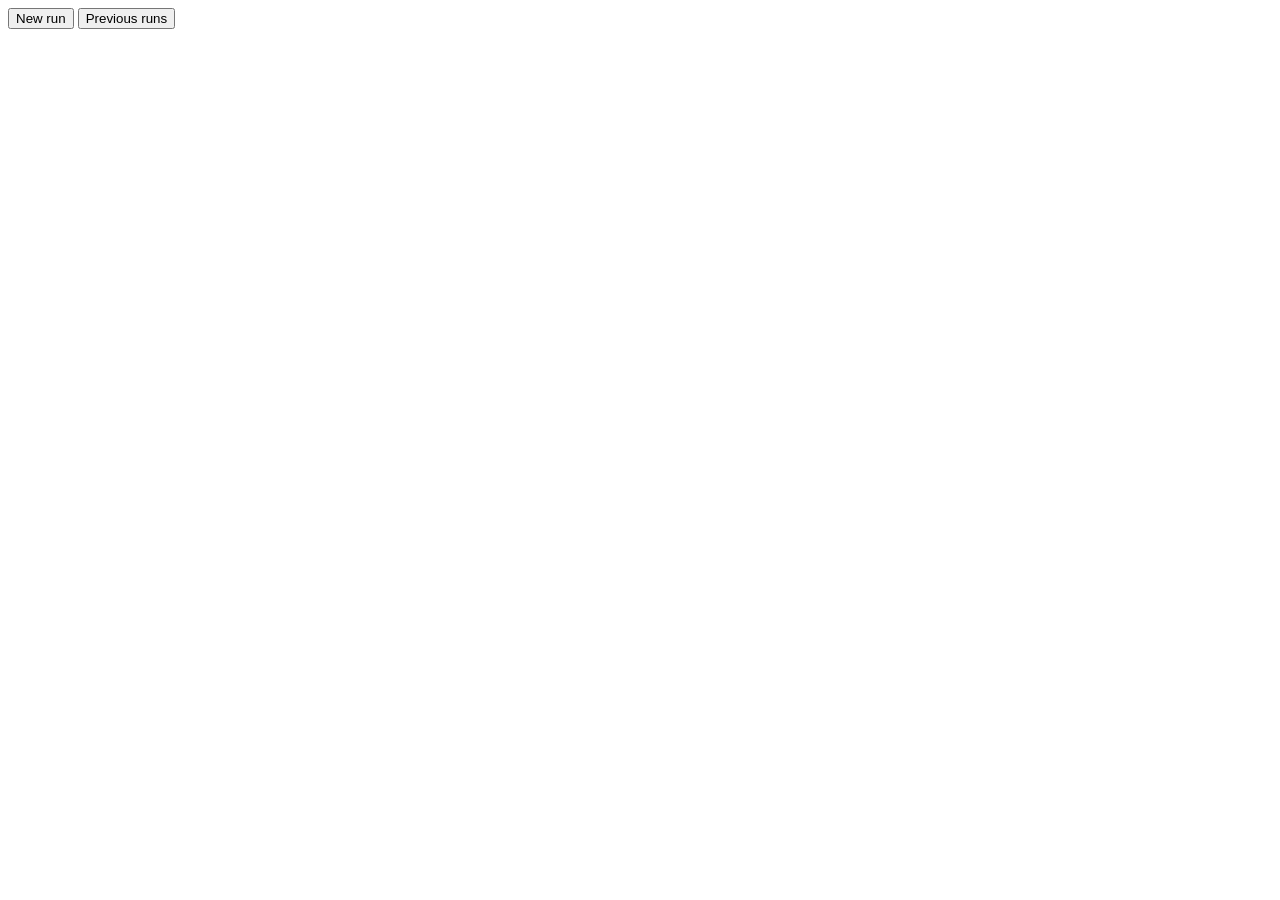
==== commit 3db2b44d: "Lab: run view redesign, state in the URL, duplicate runs - the URL keeps the open tab or run (?tab=n" ====
--- a/src/disensa/app/web/lab/index.html
+++ b/src/disensa/app/web/lab/index.html
@@ -209,7 +209,6 @@
       </form>
         </section>
         <section id="pane-runs" hidden>
-          <div class="drawer-head"><h2>Previous runs</h2><p class="hint">Open one to replay it.</p></div>
           <div id="runs"></div>
         </section>
       </div>
@@ -219,7 +218,10 @@
 
 <div class="shell">
   <main>
-    <div id="empty" class="empty">
+    <div class="run-nav" id="run-nav" hidden>
+      <button type="button" class="back-link" id="back">← Previous runs</button>
+    </div>
+    <div id="empty" class="empty" hidden>
       <div>
         <h1>Set up a run from New run above</h1>
         <p>Or open a past one from Previous runs. Ollama runs take a few minutes.</p>
@@ -227,15 +229,23 @@
     </div>
 
     <div id="view" hidden>
-      <div class="head">
-        <h1 id="title"></h1>
-        <div style="display:flex;gap:8px;align-items:center">
-          <span class="pill" id="status"></span>
-          <button type="button" class="icon-btn" id="cancel" hidden style="padding:0 10px">Stop</button>
-        </div>
-      </div>
-      <p class="topic" id="topic"></p>
-      <div class="chips" id="chips"></div>
+      <section class="run-card" aria-label="Run">
+        <div class="run-meta">
+          <div class="meta-field meta-name">
+            <span class="meta-label">Run name</span>
+            <h1 class="meta-value" id="title"></h1>
+          </div>
+          <div class="meta-field meta-topic">
+            <span class="meta-label">Topic</span>
+            <p class="meta-value" id="topic"></p>
+          </div>
+          <div class="meta-actions">
+            <span class="pill" id="status" hidden></span>
+            <button type="button" class="stop-btn" id="cancel" hidden title="Stop the run now (finished steps are kept)"><svg width="10" height="10" viewBox="0 0 10 10" aria-hidden="true"><rect width="10" height="10" rx="2" fill="currentColor"/></svg>Stop</button>
+          </div>
+        </div>
+        <div class="config-grid" id="config-grid"></div>
+      </section>
       <div class="live" id="live" hidden role="status" aria-live="polite">
         <div class="live-text"><b id="live-what"></b> <span id="live-parts"></span></div>
         <div class="live-bar"><span id="live-fill"></span></div>
@@ -243,17 +253,14 @@
       </div>
 
       <div class="controls">
-        <button type="button" class="play" id="play" aria-label="Play">▶</button>
+        <button type="button" class="play" id="play" aria-label="Play"></button>
         <input type="range" id="scrub" min="0" max="1" step="0.001" value="0" aria-label="Time">
         <div class="stepbox"><span class="hint">Step</span> <b id="step">0</b><span class="hint" id="of"> / 0</span></div>
-        <label class="hint">Speed
-          <select id="speed">
-            <option value="0.5">slow</option>
-            <option value="1.2" selected>normal</option>
-            <option value="3">fast</option>
-          </select>
-        </label>
-        <button type="button" class="icon-btn" id="table-toggle" style="padding:0 10px">Table</button>
+        <div class="speed" id="speed" role="group" aria-label="Playback speed">
+          <button type="button" data-speed="0.5" data-tip="Slow" aria-label="Slow" aria-pressed="false"><svg width="16" height="12" viewBox="0 0 16 12" aria-hidden="true"><path d="M6 2l4 4-4 4" fill="none" stroke="currentColor" stroke-width="1.6" stroke-linecap="round" stroke-linejoin="round"/></svg></button>
+          <button type="button" data-speed="1.2" data-tip="Normal" aria-label="Normal" aria-pressed="true"><svg width="16" height="12" viewBox="0 0 16 12" aria-hidden="true"><path d="M3.5 2l4 4-4 4M8.5 2l4 4-4 4" fill="none" stroke="currentColor" stroke-width="1.6" stroke-linecap="round" stroke-linejoin="round"/></svg></button>
+          <button type="button" data-speed="3" data-tip="Fast" aria-label="Fast" aria-pressed="false"><svg width="18" height="12" viewBox="0 0 18 12" aria-hidden="true"><path d="M1.5 2l4 4-4 4M6.5 2l4 4-4 4M11.5 2l4 4-4 4" fill="none" stroke="currentColor" stroke-width="1.6" stroke-linecap="round" stroke-linejoin="round"/></svg></button>
+        </div>
       </div>
 
       <div class="grid">
@@ -278,7 +285,7 @@
         <div class="card chart"><h2>Opinion distribution</h2><div id="c-hist"></div></div>
       </div>
 
-      <div class="card" id="table-card" hidden>
+      <div class="card" id="table-card">
         <h2>All agents</h2>
         <div class="table-scroll">
           <table><thead><tr><th class="num">Agent</th><th>Model</th><th class="num">Opinion</th><th class="num">Links</th><th>Message</th></tr></thead><tbody id="tbody"></tbody></table>
